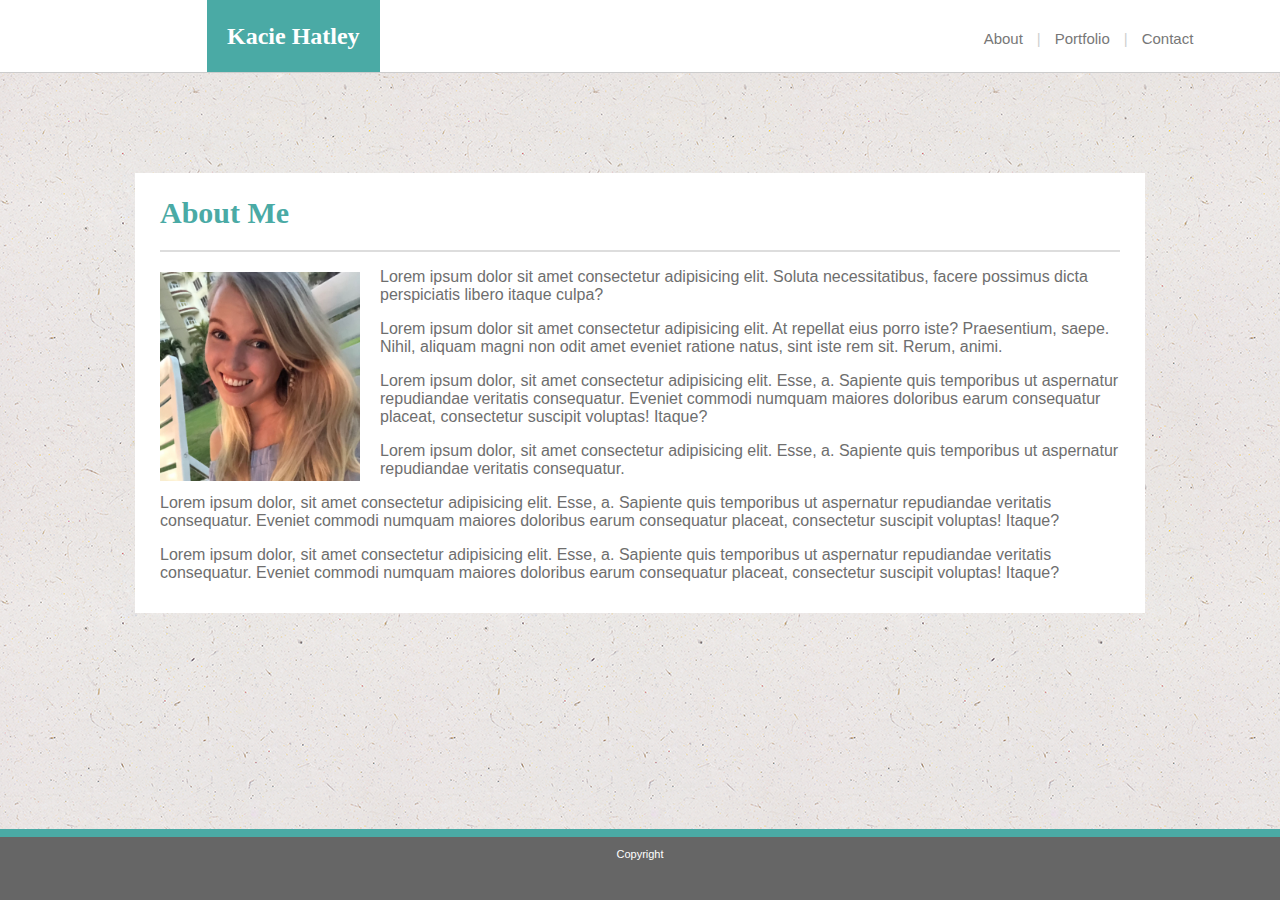
==== index.html @ 2ddd14dd "first attempt index, gallery, & content. Edits needed for display on smaller screen." ====
<!DOCTYPE html>
<html>
<head>
    <title>Portfolio</title>
    <link rel="stylesheet" type="text/css" href="assets/css/style.css">
</head>
    <div class="header">
        <h1 id="name">Kacie Hatley</h1>
        <nav>
            <li><a href="index.html">About</a></li>
            <li id="lighter">|</li>
            <li><a href="portfolio.html">Portfolio</a></li>
            <li id="lighter">|</li>
            <li><a href="contact.html">Contact</a></li>
        </nav> 
    </div> 
<body> 
    <div class="wrapper">
    <!--img id="backgroundImg" src="assets/images/_74580127_162317629(1).jpg">-->
        <div class="main">
            <h1 id="mainHeader">About Me</h1>
            <img id="kaciePic" src="assets/images/IMG_4561.jpg" width=200px;>
            <p>Lorem ipsum dolor sit amet consectetur adipisicing elit. Soluta necessitatibus, facere possimus dicta perspiciatis libero itaque culpa? </p>                <p>Lorem ipsum dolor sit amet consectetur adipisicing elit. At repellat eius porro iste? Praesentium, saepe. Nihil, aliquam magni non odit amet eveniet ratione natus, sint iste rem sit. Rerum, animi.</p>
            <p>Lorem ipsum dolor, sit amet consectetur adipisicing elit. Esse, a. Sapiente quis temporibus ut aspernatur repudiandae veritatis consequatur. Eveniet commodi numquam maiores doloribus earum consequatur placeat, consectetur suscipit voluptas! Itaque?</p>
            <p>Lorem ipsum dolor, sit amet consectetur adipisicing elit. Esse, a. Sapiente quis temporibus ut aspernatur repudiandae veritatis consequatur. </p>
            <p>Lorem ipsum dolor, sit amet consectetur adipisicing elit. Esse, a. Sapiente quis temporibus ut aspernatur repudiandae veritatis consequatur. Eveniet commodi numquam maiores doloribus earum consequatur placeat, consectetur suscipit voluptas! Itaque?</p>
            <p>Lorem ipsum dolor, sit amet consectetur adipisicing elit. Esse, a. Sapiente quis temporibus ut aspernatur repudiandae veritatis consequatur. Eveniet commodi numquam maiores doloribus earum consequatur placeat, consectetur suscipit voluptas! Itaque?</p>
        </div>
</div>
</body>
<footer>
    <p id="copyright">Copyright</p>
</footer>
</html>
---- assets/css/style.css ----
h1 {
    font-family: 'Georgia', Times, 'Times New Roman', serif;
    margin: 0;
}

p {
    font-family: 'Arial', 'Helvetica Neue', Helvetica, sans-serif;
    color: #6e6e6e;

}

body {
    background-image: url(../images/ep_naturalwhite/ep_naturalwhite.png);
    background-repeat: repeat-x repeat-y;
    margin: 0;
}
.header {
   overflow: hidden;
   width: 100%;
   margin: 0px auto;
   position: relative;
   z-index: 3;
   border-bottom: 1px solid #cccccc;
   background-color:#ffffff;
}

#name {
    background-color: #4aaaa5;
    display: inline-block;
    color: white;
    padding: 0px 20px;
    line-height: 3;
    font-size: 24px;
    margin-left: 207px;
    margin-right: 595px;
}

nav {
    display: inline-block;
}

li {
    list-style: none;
    display: inline-block;
    margin: 0 5px;
    font-family: 'Arial', 'Helvetica Neue', Helvetica, sans-serif;
    font-size: 15px;
}

a {
    text-decoration: none;
    color: #777777;
}

#lighter {
    color: #cfcfcf;
}

#backgroundImg {
    position: fixed;
    height: 100%;
    width: 100%;
    z-index: 1;
}

.main {
    width: 960px;
    margin: auto;
    padding: 3px 25px 15px 25px;
    position: relative;
    z-index: 2;
    background-color: #ffffff;
    margin-top: 100px;
    margin-bottom: 170px;
}

#mainHeader {
    border-bottom: 2px solid #dddddd;
    padding-bottom: 20px;
    color: #4aaaa5;
    font-size: 30px;
    padding-top: 20px;
}

.container {
    position: relative;
    display: inline-block;
}
.gallery {
    height: 250px;
    width: 300px;
    display: inline-block;
    position: relative;
    z-index: 1;
    margin: 20px 40px;
}

#labels {
    position: absolute;
    z-index: 2;
    background-color: #4aaaa5;
    color: white;
    padding: 10px;
    left: 40px;
    bottom: 20px;
    width: 280px;
    text-align: center;
    font-family: 'Georgia', Times, 'Times New Roman', serif;
}

#kaciePic {
    float: left;
    padding: 0px 20px 5px 0px;
    margin-top: 20px;
}

footer {
    border-top: 8px solid #4aaaa5;
    background-color: #666666;
    bottom: 0%;
    position: fixed;
    width: 100%;
    height: 7%;
    z-index: 90;
    font-family: 'Arial', 'Helvetica Neue', Helvetica, sans-serif;
}

#copyright {
    text-align: center;
    color: white;
    font-family: 'Arial', 'Helvetica Neue', Helvetica, sans-serif;
    font-size: 11px;
}

label {
    font-family: 'Arial', 'Helvetica Neue', Helvetica, sans-serif;
    font-size: 15px;
    display: block;
    padding: 20px 0px 10px 0px;
    color: #6e6e6e;
}

input {
    width: 100%;
    padding: 5px;
}
 #message {
     height: 180px;
 }

.button {
    display: block;
    margin: 10px 0px;
    border-radius: 2px;
    font-family: 'Arial', 'Helvetica Neue', Helvetica, sans-serif;
    font-size: 13px;
    line-height: 1.5;
    background-color: #4aaaa5;
    color: white;
    padding: 7px 15px;
    margin-top: 20px;
    border: none;
}
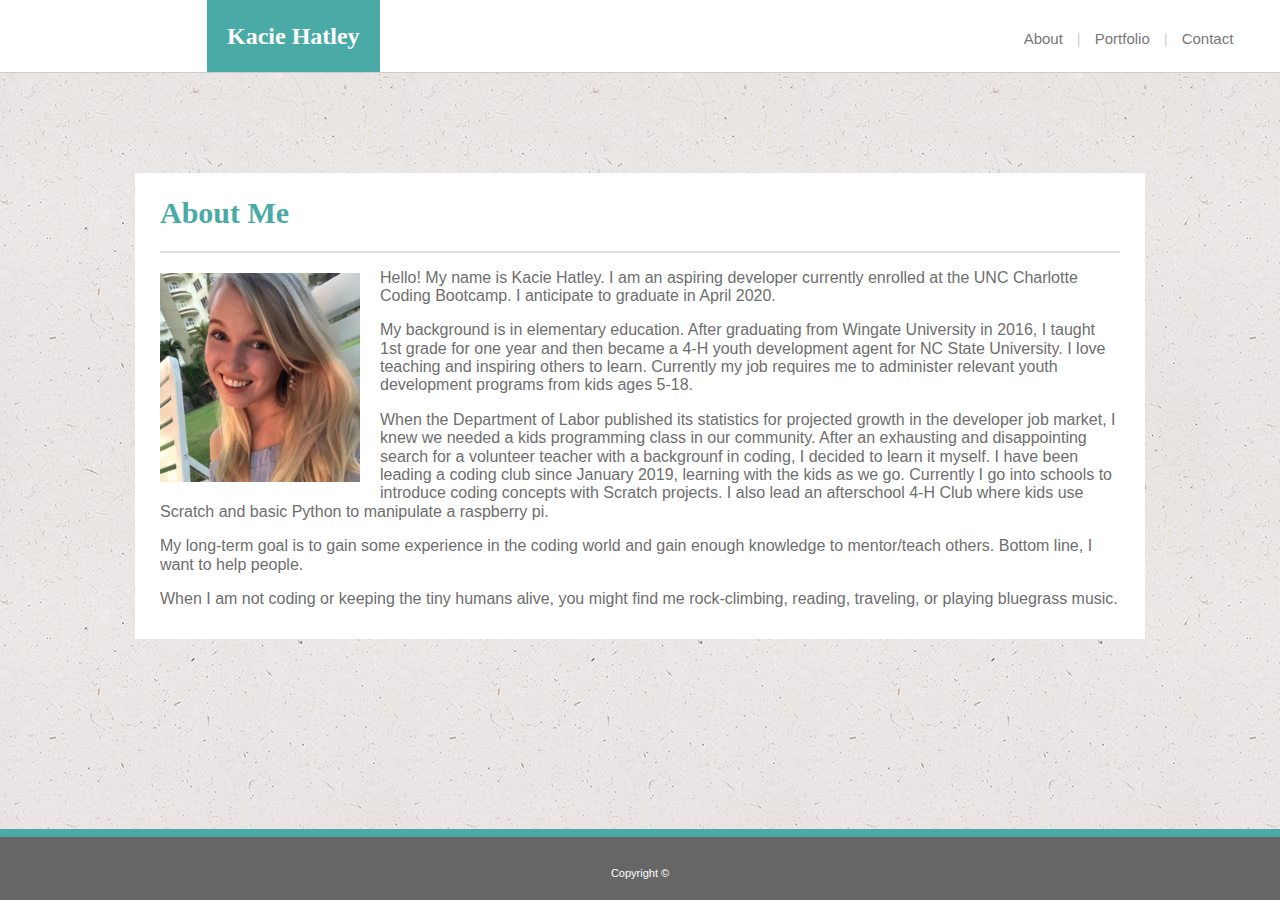
==== commit 47e09eee: "deleted unnecessary tags and edited readme" ====
--- a/index.html
+++ b/index.html
@@ -1,34 +1,38 @@
 <!DOCTYPE html>
-<html>
+<html lang="en">
+<!-- This page contains "About Me" section and serves as the home page -->
 <head>
     <title>Portfolio</title>
+    <link rel="stylesheet" type="text/css" href="assets/css/normalize.css">
     <link rel="stylesheet" type="text/css" href="assets/css/style.css">
 </head>
+<body> 
     <div class="header">
-        <h1 id="name">Kacie Hatley</h1>
-        <nav>
-            <li><a href="index.html">About</a></li>
-            <li id="lighter">|</li>
-            <li><a href="portfolio.html">Portfolio</a></li>
-            <li id="lighter">|</li>
-            <li><a href="contact.html">Contact</a></li>
-        </nav> 
+            <!-- The logo that appears on the top-left of the page -->
+            <h1 id="name">Kacie Hatley</h1>
+            <!-- The nav that sits at the top-right of the page -->
+            <nav>
+                <ul>
+                    <li><a href="index.html">About</a></li>
+                    <li class="lighter">|</li>
+                    <li><a href="portfolio.html">Portfolio</a></li>
+                    <li class="lighter">|</li>
+                    <li><a href="contact.html">Contact</a></li>
+                </ul>                
+            </nav> 
     </div> 
-<body> 
-    <div class="wrapper">
-    <!--img id="backgroundImg" src="assets/images/_74580127_162317629(1).jpg">-->
-        <div class="main">
-            <h1 id="mainHeader">About Me</h1>
-            <img id="kaciePic" src="assets/images/IMG_4561.jpg" width=200px;>
-            <p>Lorem ipsum dolor sit amet consectetur adipisicing elit. Soluta necessitatibus, facere possimus dicta perspiciatis libero itaque culpa? </p>                <p>Lorem ipsum dolor sit amet consectetur adipisicing elit. At repellat eius porro iste? Praesentium, saepe. Nihil, aliquam magni non odit amet eveniet ratione natus, sint iste rem sit. Rerum, animi.</p>
-            <p>Lorem ipsum dolor, sit amet consectetur adipisicing elit. Esse, a. Sapiente quis temporibus ut aspernatur repudiandae veritatis consequatur. Eveniet commodi numquam maiores doloribus earum consequatur placeat, consectetur suscipit voluptas! Itaque?</p>
-            <p>Lorem ipsum dolor, sit amet consectetur adipisicing elit. Esse, a. Sapiente quis temporibus ut aspernatur repudiandae veritatis consequatur. </p>
-            <p>Lorem ipsum dolor, sit amet consectetur adipisicing elit. Esse, a. Sapiente quis temporibus ut aspernatur repudiandae veritatis consequatur. Eveniet commodi numquam maiores doloribus earum consequatur placeat, consectetur suscipit voluptas! Itaque?</p>
-            <p>Lorem ipsum dolor, sit amet consectetur adipisicing elit. Esse, a. Sapiente quis temporibus ut aspernatur repudiandae veritatis consequatur. Eveniet commodi numquam maiores doloribus earum consequatur placeat, consectetur suscipit voluptas! Itaque?</p>
-        </div>
-</div>
+        <!-- Main section containing "About Me" -->
+    <div class="main">
+        <h1 id="mainHeader">About Me</h1>
+        <img id="kaciePic" alt="Kacie Hatley" src="assets/images/IMG_4561.jpg">            <p>Hello! My name is Kacie Hatley. I am an aspiring developer currently enrolled at the UNC Charlotte Coding Bootcamp. I anticipate to graduate in April 2020.</p>                
+        <p>My background is in elementary education. After graduating from Wingate University in 2016, I taught 1st grade for one year and then became a 4-H youth development agent for NC State University. I love teaching and inspiring others to learn. Currently my job requires me to administer relevant youth development programs from kids ages 5-18.</p>
+        <p>When the Department of Labor published its statistics for projected growth in the developer job market, I knew we needed a kids programming class in our community. After an exhausting and disappointing search for a volunteer teacher with a backgrounf in coding, I decided to learn it myself. I have been leading a coding club since January 2019, learning with the kids as we go. Currently I go into schools to introduce coding concepts with Scratch projects. I also lead an afterschool 4-H Club where kids use Scratch and basic Python to manipulate a raspberry pi.</p>
+        <p>My long-term goal is to gain some experience in the coding world and gain enough knowledge to mentor/teach others. Bottom line, I want to help people.</p>
+        <p>When I am not coding or keeping the tiny humans alive, you might find me rock-climbing, reading, traveling, or playing bluegrass music.</p>
+    </div>
+    <!-- Sticky Footer -->
+    <footer>
+        <p id="copyright">Copyright ©</p>
+    </footer>
 </body>
-<footer>
-    <p id="copyright">Copyright</p>
-</footer>
 </html>--- a/assets/css/style.css
+++ b/assets/css/style.css
@@ -53,7 +53,7 @@
     color: #777777;
 }
 
-#lighter {
+.lighter {
     color: #cfcfcf;
 }
 
@@ -96,14 +96,14 @@
     margin: 20px 40px;
 }
 
-#labels {
+.labels {
     position: absolute;
     z-index: 2;
     background-color: #4aaaa5;
     color: white;
     padding: 10px;
     left: 40px;
-    bottom: 20px;
+    bottom: 40px;
     width: 280px;
     text-align: center;
     font-family: 'Georgia', Times, 'Times New Roman', serif;
@@ -113,6 +113,7 @@
     float: left;
     padding: 0px 20px 5px 0px;
     margin-top: 20px;
+    width: 200px;
 }
 
 footer {
@@ -131,6 +132,7 @@
     color: white;
     font-family: 'Arial', 'Helvetica Neue', Helvetica, sans-serif;
     font-size: 11px;
+    margin-top: 30px;
 }
 
 label {
@@ -145,8 +147,17 @@
     width: 100%;
     padding: 5px;
 }
+
+input::placeholder {
+    font-family: 'Arial', 'Helvetica Neue', Helvetica, sans-serif;
+    color: #cfcfcf; 
+    font-size: 12px;
+}
  #message {
-     height: 180px;
+    height: 180px;
+    width: 100%;
+    padding: 5px;
+    border-color: #cfcfcf; 
  }
 
 .button {
@@ -161,4 +172,5 @@
     padding: 7px 15px;
     margin-top: 20px;
     border: none;
-}+}
+
